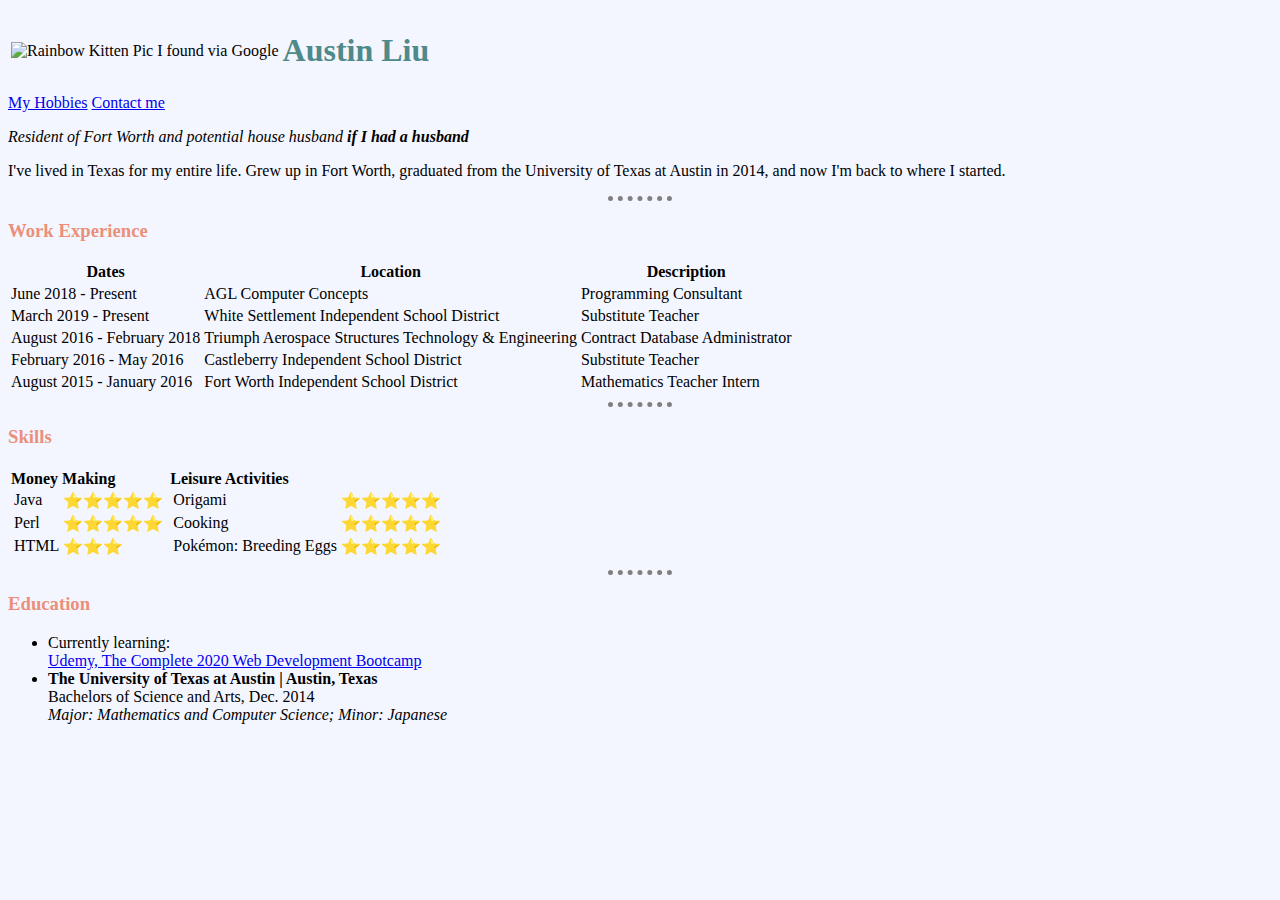
==== index.html @ 3dad4ee9 "Init on computer" ====
<!DOCTYPE html>
<html lang="en">

<head>
  <meta charset="UTF-8">
  <meta name="viewport" content="width=device-width, initial-scale=1.0">
  <meta http-equiv="X-UA-Compatible" content="ie=edge">
  <!--Note to self: There are a lot more 'meta' attribute tags. Look up
      when there's time.-->
  <title>Prince Pusheen's Homepage</title>
  <link rel="stylesheet" href="css/styles.css">
  <!--Internal CSS example; Moved to be external
    <style media="screen">
      body {
        background-color: #f4f6ff;
      }
      hr {
        border-style: none;
        /*More specific attribute overrides general*/
        border-top-style: dotted;
        border-color: grey;
        /*Affecting the "size" of the dots*/
        border-width: 5px;
        width: 5%;
      }
    </style>
  -->
</head>

<body>
  <!--Link for color scheme: https://colorhunt.co/palette/191957
  If you are too lazy to load the link: #f4f6ff #ffcb74 #ea907a #4f8a8b -->
  <!--Stuff goes here I guess?
    I mean my initial guess was right, but I needed to refine stuff
    to be the text about myself-->
  <table>
    <tr>
      <td>
        <img src="https://encrypted-tbn0.gstatic.com/images?q=tbn%3AANd9GcS3eVWsudVZxBPUiDujDEKVkXxtlyMuBRjj_b5kegTkQdzMjzz9&usqp=CAU" alt="Rainbow Kitten Pic I found via Google">
      </td>
      <td>
        <h1>Austin Liu</h1>
      </td>
    </tr>
  </table>
  <a href="hobbies.html">My Hobbies</a>
  <a href="contact_info.html">Contact me</a>

  <p><em>Resident of Fort Worth and potential house husband
      <strong>if I had a husband</strong></em></p>
  <p>I've lived in Texas for my entire life. Grew up in Fort Worth,
    graduated from the University of Texas at Austin in 2014, and now
    I'm back to where I started.</p>
  <hr>
  <h3>Work Experience</h3>
  <table>
    <thead>
      <tr>
        <th>Dates</th>
        <th>Location</th>
        <th>Description</th>
      </tr>
    </thead>
    <tbody>
      <tr>
        <!--Programming Contractor for mom-->
        <td>June 2018 - Present</td>
        <td>AGL Computer Concepts</td>
        <td>Programming Consultant</td>
      </tr>
      <tr>
        <!--Substitute at WSISD-->
        <td>March 2019 - Present</td>
        <td>White Settlement Independent School District</td>
        <td>Substitute Teacher</td>
      </tr>
      <tr>
        <!--DBA at Triumph-->
        <td>August 2016 - February 2018</td>
        <td>Triumph Aerospace Structures Technology & Engineering</td>
        <td>Contract Database Administrator</td>
      </tr>
      <tr>
        <!--Substitute at Castleberry-->
        <td>February 2016 - May 2016</td>
        <td>Castleberry Independent School District</td>
        <td>Substitute Teacher</td>
      </tr>
      <tr>
        <!--Teacher Intern at FWISD-->
        <td>August 2015 - January 2016</td>
        <td>Fort Worth Independent School District</td>
        <td>Mathematics Teacher Intern</td>
      </tr>
    </tbody>
    <tfoot>
      <!--Probably won't use this area-->
    </tfoot>
  </table>
  <hr>
  <h3>Skills</h3>
  <!--FYI, making a multi column table of tables isn't ideal.
    We need to use some CSS for that.
    Will modify later once CSS is established-->
  <table>
    <!--Wrapper table for Skills-->
    <tr>
      <!--Creating a 2 column table in Skills-->
      <td>
        <table><strong>Money Making</strong>
          <tbody>
            <tr>
              <td>Java</td>
              <td>⭐️⭐️⭐️⭐️⭐️</td>
            </tr>
            <tr>
              <td>Perl</td>
              <td>⭐️⭐️⭐️⭐️⭐️</td>
            </tr>
            <tr>
              <td>HTML</td>
              <td>⭐️⭐️⭐️</td>
            </tr>
          </tbody>
        </table>
      </td>
      <td>
        <table><strong>Leisure Activities</strong>
          <tbody>
            <tr>
              <td>Origami</td>
              <td>⭐️⭐️⭐️⭐️⭐️</td>
            </tr>
            <tr>
              <td>Cooking</td>
              <td>⭐️⭐️⭐️⭐️⭐️</td>
            </tr>
            <tr>
              <td>Pokémon: Breeding Eggs</td>
              <td>⭐️⭐️⭐️⭐️⭐️</td>
            </tr>
          </tbody>
        </table>
      </td>
    </tr>
  </table>
  <hr>
  <h3>Education</h3>
  <!--Schools, Degrees, Courses, etc.-->
  <!--I had typed this right before Angela mentioned lists; Next lesson
  Southwest High School, 2010 <br>
  The University of Texas at Austin, 2014 <br>
  Udemy, The Complete 2020 Web Development Bootcamp <br>
  -->
  <ul>
    <li>Currently learning: <br>
      <a href="https://www.udemy.com/course/the-complete-web-development-bootcamp/">
        Udemy, The Complete 2020 Web Development Bootcamp</a></li>
    <li><strong>The University of Texas at Austin | Austin, Texas</strong><br>
      Bachelors of Science and Arts, Dec. 2014 <br>
      <em>Major: Mathematics and Computer Science; Minor: Japanese</em></li>
  </ul>
</body>

</html>
---- css/styles.css ----
/* Link for color scheme: https://colorhunt.co/palette/191957
 * If you are too lazy to load the link: #f4f6ff #ffcb74 #ea907a #4f8a8b
 */
body {
  background-color: #f4f6ff;
}

hr {
  border-style: none;
  /*More specific attribute overrides general*/
  border-top-style: dotted;
  border-color: grey;
  /*Affecting the "size" of the dots*/
  border-width: 5px;
  width: 5%;
}

h1 {
  color: #4f8a8b;
}

h3 {
  color: #ea907a;
}
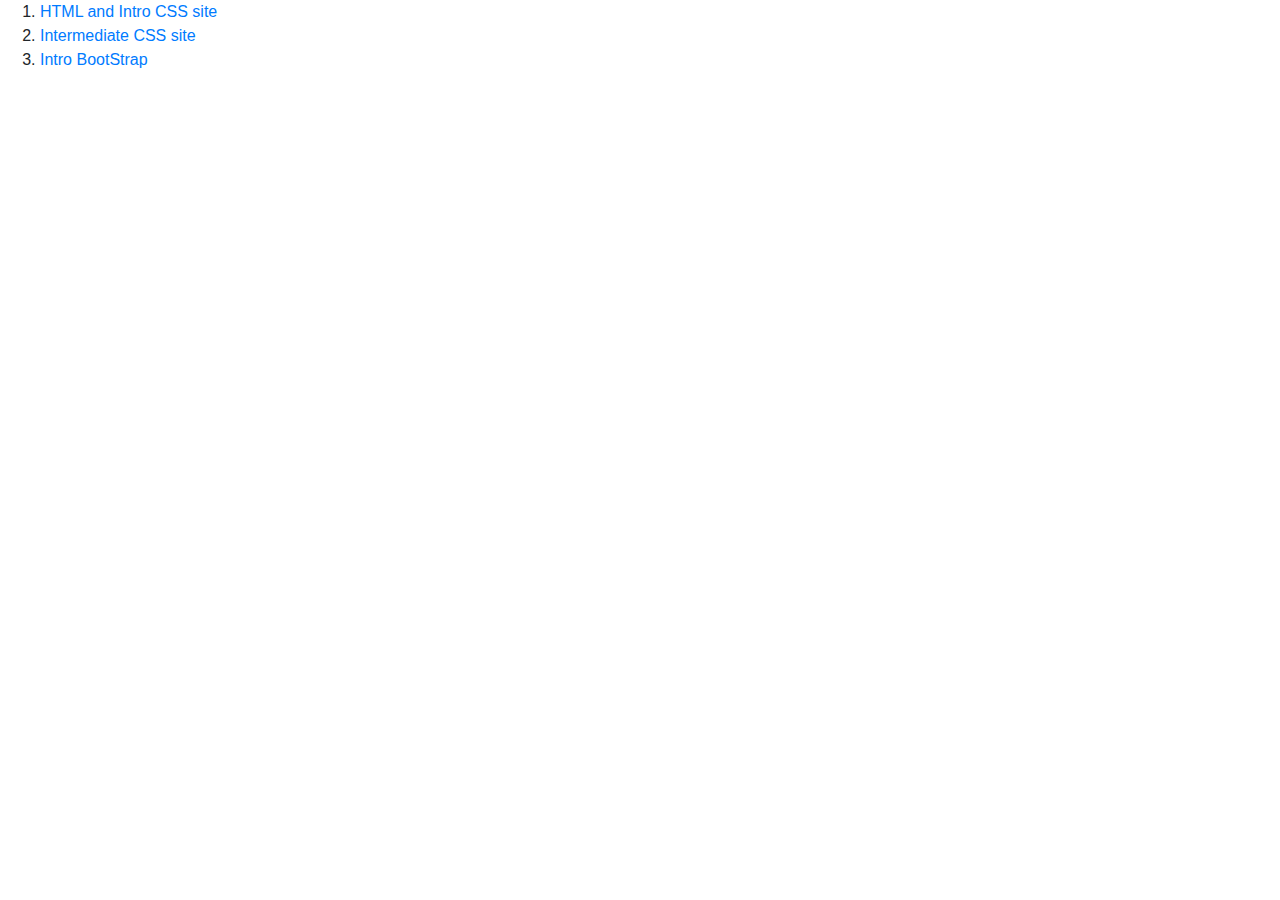
==== commit c55e67f0: "tindog v1.5 TODO: Style features section" ====
--- a/index.html
+++ b/index.html
@@ -5,161 +5,27 @@
   <meta charset="UTF-8">
   <meta name="viewport" content="width=device-width, initial-scale=1.0">
   <meta http-equiv="X-UA-Compatible" content="ie=edge">
-  <!--Note to self: There are a lot more 'meta' attribute tags. Look up
-      when there's time.-->
-  <title>Prince Pusheen's Homepage</title>
-  <link rel="stylesheet" href="css/styles.css">
-  <!--Internal CSS example; Moved to be external
-    <style media="screen">
-      body {
-        background-color: #f4f6ff;
-      }
-      hr {
-        border-style: none;
-        /*More specific attribute overrides general*/
-        border-top-style: dotted;
-        border-color: grey;
-        /*Affecting the "size" of the dots*/
-        border-width: 5px;
-        width: 5%;
-      }
-    </style>
-  -->
+
+  <!-- Bootstrap Link -->
+  <link rel="stylesheet" href="https://stackpath.bootstrapcdn.com/bootstrap/4.5.2/css/bootstrap.min.css" integrity="sha384-JcKb8q3iqJ61gNV9KGb8thSsNjpSL0n8PARn9HuZOnIxN0hoP+VmmDGMN5t9UJ0Z" crossorigin="anonymous">
+
+  <title>Contents</title>
 </head>
 
 <body>
-  <!--Link for color scheme: https://colorhunt.co/palette/191957
-  If you are too lazy to load the link: #f4f6ff #ffcb74 #ea907a #4f8a8b -->
-  <!--Stuff goes here I guess?
-    I mean my initial guess was right, but I needed to refine stuff
-    to be the text about myself-->
-  <table>
-    <tr>
-      <td>
-        <img src="https://encrypted-tbn0.gstatic.com/images?q=tbn%3AANd9GcS3eVWsudVZxBPUiDujDEKVkXxtlyMuBRjj_b5kegTkQdzMjzz9&usqp=CAU" alt="Rainbow Kitten Pic I found via Google">
-      </td>
-      <td>
-        <h1>Austin Liu</h1>
-      </td>
-    </tr>
-  </table>
-  <a href="hobbies.html">My Hobbies</a>
-  <a href="contact_info.html">Contact me</a>
 
-  <p><em>Resident of Fort Worth and potential house husband
-      <strong>if I had a husband</strong></em></p>
-  <p>I've lived in Texas for my entire life. Grew up in Fort Worth,
-    graduated from the University of Texas at Austin in 2014, and now
-    I'm back to where I started.</p>
-  <hr>
-  <h3>Work Experience</h3>
-  <table>
-    <thead>
-      <tr>
-        <th>Dates</th>
-        <th>Location</th>
-        <th>Description</th>
-      </tr>
-    </thead>
-    <tbody>
-      <tr>
-        <!--Programming Contractor for mom-->
-        <td>June 2018 - Present</td>
-        <td>AGL Computer Concepts</td>
-        <td>Programming Consultant</td>
-      </tr>
-      <tr>
-        <!--Substitute at WSISD-->
-        <td>March 2019 - Present</td>
-        <td>White Settlement Independent School District</td>
-        <td>Substitute Teacher</td>
-      </tr>
-      <tr>
-        <!--DBA at Triumph-->
-        <td>August 2016 - February 2018</td>
-        <td>Triumph Aerospace Structures Technology & Engineering</td>
-        <td>Contract Database Administrator</td>
-      </tr>
-      <tr>
-        <!--Substitute at Castleberry-->
-        <td>February 2016 - May 2016</td>
-        <td>Castleberry Independent School District</td>
-        <td>Substitute Teacher</td>
-      </tr>
-      <tr>
-        <!--Teacher Intern at FWISD-->
-        <td>August 2015 - January 2016</td>
-        <td>Fort Worth Independent School District</td>
-        <td>Mathematics Teacher Intern</td>
-      </tr>
-    </tbody>
-    <tfoot>
-      <!--Probably won't use this area-->
-    </tfoot>
-  </table>
-  <hr>
-  <h3>Skills</h3>
-  <!--FYI, making a multi column table of tables isn't ideal.
-    We need to use some CSS for that.
-    Will modify later once CSS is established-->
-  <table>
-    <!--Wrapper table for Skills-->
-    <tr>
-      <!--Creating a 2 column table in Skills-->
-      <td>
-        <table><strong>Money Making</strong>
-          <tbody>
-            <tr>
-              <td>Java</td>
-              <td>⭐️⭐️⭐️⭐️⭐️</td>
-            </tr>
-            <tr>
-              <td>Perl</td>
-              <td>⭐️⭐️⭐️⭐️⭐️</td>
-            </tr>
-            <tr>
-              <td>HTML</td>
-              <td>⭐️⭐️⭐️</td>
-            </tr>
-          </tbody>
-        </table>
-      </td>
-      <td>
-        <table><strong>Leisure Activities</strong>
-          <tbody>
-            <tr>
-              <td>Origami</td>
-              <td>⭐️⭐️⭐️⭐️⭐️</td>
-            </tr>
-            <tr>
-              <td>Cooking</td>
-              <td>⭐️⭐️⭐️⭐️⭐️</td>
-            </tr>
-            <tr>
-              <td>Pokémon: Breeding Eggs</td>
-              <td>⭐️⭐️⭐️⭐️⭐️</td>
-            </tr>
-          </tbody>
-        </table>
-      </td>
-    </tr>
-  </table>
-  <hr>
-  <h3>Education</h3>
-  <!--Schools, Degrees, Courses, etc.-->
-  <!--I had typed this right before Angela mentioned lists; Next lesson
-  Southwest High School, 2010 <br>
-  The University of Texas at Austin, 2014 <br>
-  Udemy, The Complete 2020 Web Development Bootcamp <br>
-  -->
-  <ul>
-    <li>Currently learning: <br>
-      <a href="https://www.udemy.com/course/the-complete-web-development-bootcamp/">
-        Udemy, The Complete 2020 Web Development Bootcamp</a></li>
-    <li><strong>The University of Texas at Austin | Austin, Texas</strong><br>
-      Bachelors of Science and Arts, Dec. 2014 <br>
-      <em>Major: Mathematics and Computer Science; Minor: Japanese</em></li>
-  </ul>
+  <ol>
+    <li> <a href="HTML - My Site/index.html">HTML and Intro CSS site</a>
+    </li>
+    <li> <a href="CSS - My Site/index.html">Intermediate CSS site</a>
+    </li>
+    <li><a href="BootStrap Installation/index.html">Intro BootStrap</a></li>
+  </ol>
+  <!-- Optional JavaScript -->
+  <!-- jQuery first, then Popper.js, then Bootstrap JS -->
+  <script src="https://code.jquery.com/jquery-3.5.1.slim.min.js" integrity="sha384-DfXdz2htPH0lsSSs5nCTpuj/zy4C+OGpamoFVy38MVBnE+IbbVYUew+OrCXaRkfj" crossorigin="anonymous"></script>
+  <script src="https://cdn.jsdelivr.net/npm/popper.js@1.16.1/dist/umd/popper.min.js" integrity="sha384-9/reFTGAW83EW2RDu2S0VKaIzap3H66lZH81PoYlFhbGU+6BZp6G7niu735Sk7lN" crossorigin="anonymous"></script>
+  <script src="https://stackpath.bootstrapcdn.com/bootstrap/4.5.2/js/bootstrap.min.js" integrity="sha384-B4gt1jrGC7Jh4AgTPSdUtOBvfO8shuf57BaghqFfPlYxofvL8/KUEfYiJOMMV+rV" crossorigin="anonymous"></script>
 </body>
 
 </html>
